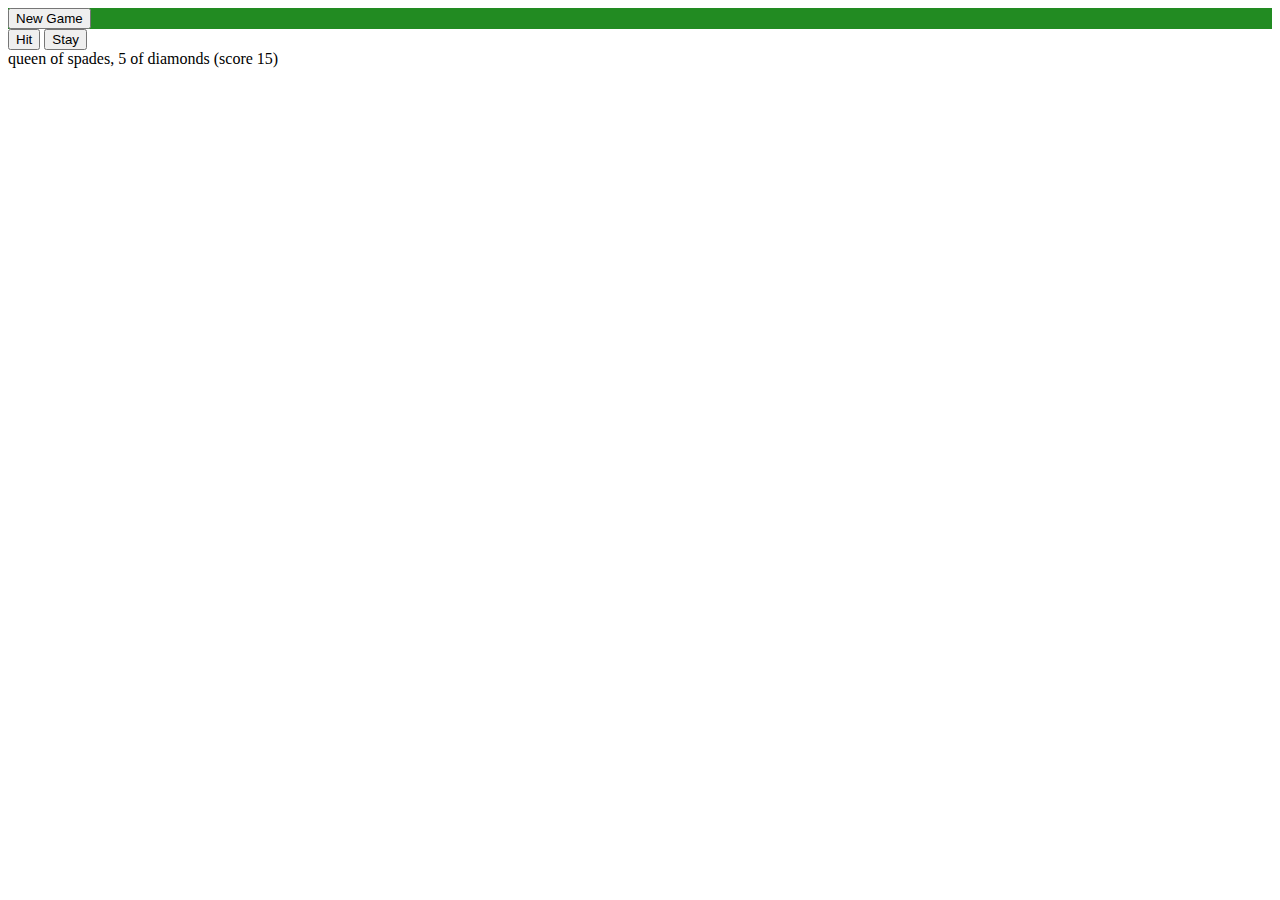
==== public/index.html @ a2c4553d "app setup" ====
<!DOCTYPE html>
<html>
	<head>
		<title>Blackjack!</title>
		<script src="http://ajax.googleapis.com/ajax/libs/jquery/1.7.1/jquery.min.js"></script>
		<script src="lib/mustache.js"></script>
		<style>
		#reset {
			background-color: #228B22;
			margin: auto;
		}

		#actions {
			display: none;
		}

		li {
			border: 1px solid black;
		}

		li.win {
			list-style-image: url("img/tick-sm.png");
		}

		li.win .winner {
			background-color: #C1FFC1;
		}

		li.lose {
			list-style-type: circle;
		}

		li.lose .winner {
			background-color: #8B0000;
			color: white;
		}

		li.tie {
			list-style: none;
		}

		.user {
			background-color: #EEF3E2;
		}

		.dealer {
			background-color: #FEF0C9;
		}

		/* Playing card sprite (img/playingcards.png): http://imageshack.us/photo/my-images/245/playingcards.png/ */;
		</style>
	</head>
	<body>
		<div id="reset">
			<button id="new_game">New Game</button>
		</div>
		<div id="results"></div>
		<div id="actions">
			<button id="hit" class="play">Hit</button>
			<button id="stay" class="play">Stay</button>
			<button id="replay" class="replay">Play Again</button>
		</div>
		<div id="current_hand"></div>
		<ul id="hands"></ul>
		<script src="blackjack.js"></script>
	</body>
</html>
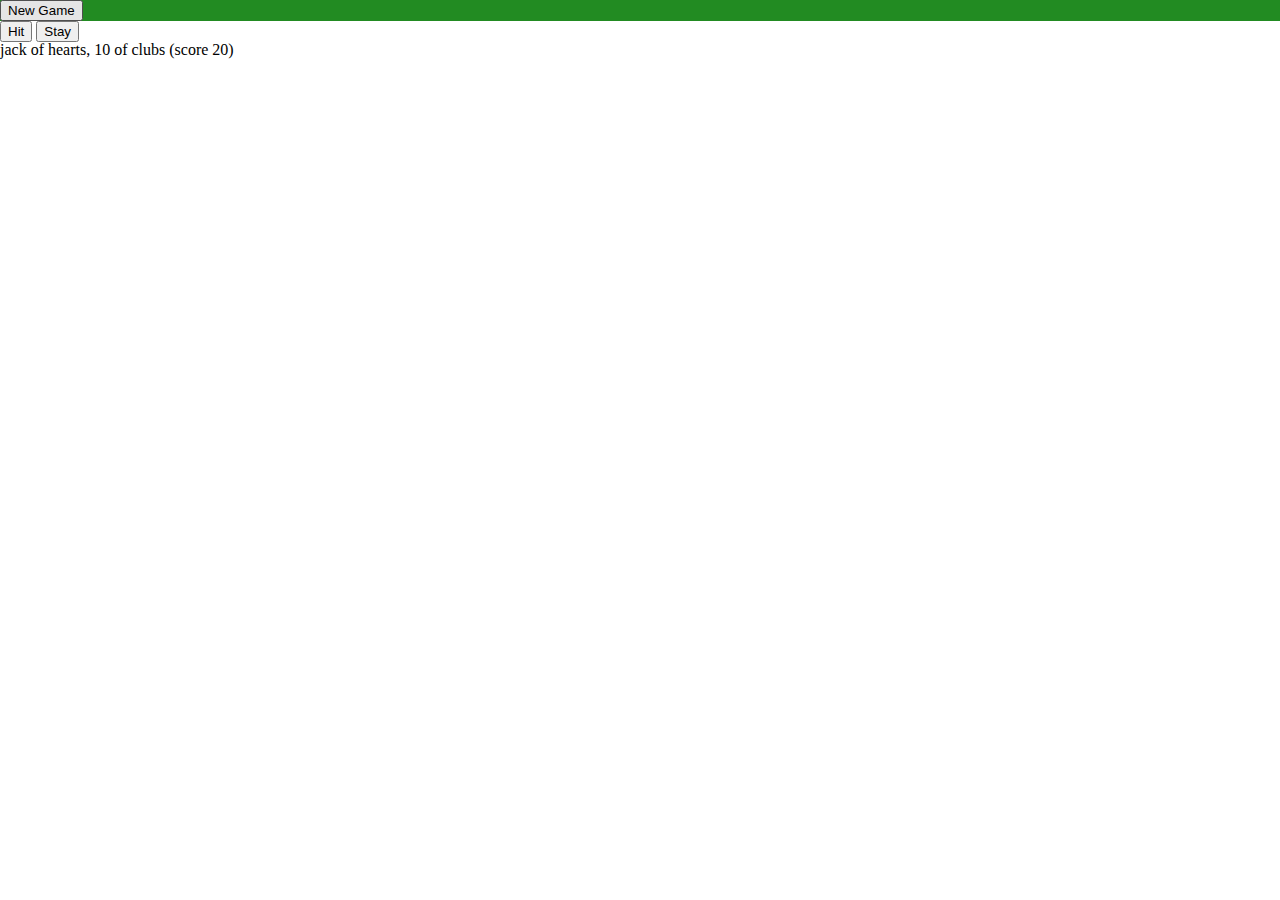
==== commit 0dce53ff: "Added Sass/Compass to make it easy to set card sprite by class" ====
--- a/public/index.html
+++ b/public/index.html
@@ -4,51 +4,7 @@
 		<title>Blackjack!</title>
 		<script src="http://ajax.googleapis.com/ajax/libs/jquery/1.7.1/jquery.min.js"></script>
 		<script src="lib/mustache.js"></script>
-		<style>
-		#reset {
-			background-color: #228B22;
-			margin: auto;
-		}
-
-		#actions {
-			display: none;
-		}
-
-		li {
-			border: 1px solid black;
-		}
-
-		li.win {
-			list-style-image: url("img/tick-sm.png");
-		}
-
-		li.win .winner {
-			background-color: #C1FFC1;
-		}
-
-		li.lose {
-			list-style-type: circle;
-		}
-
-		li.lose .winner {
-			background-color: #8B0000;
-			color: white;
-		}
-
-		li.tie {
-			list-style: none;
-		}
-
-		.user {
-			background-color: #EEF3E2;
-		}
-
-		.dealer {
-			background-color: #FEF0C9;
-		}
-
-		/* Playing card sprite (img/playingcards.png): http://imageshack.us/photo/my-images/245/playingcards.png/ */;
-		</style>
+		<link rel="stylesheet" media="screen, projection" href="stylesheets/screen.css"/>
 	</head>
 	<body>
 		<div id="reset">
@@ -60,7 +16,10 @@
 			<button id="stay" class="play">Stay</button>
 			<button id="replay" class="replay">Play Again</button>
 		</div>
-		<div id="current_hand"></div>
+		<div id="current_hand">
+			<div id="cards"></div>
+			<div id="score"></div>
+		</div>
 		<ul id="hands"></ul>
 		<script src="blackjack.js"></script>
 	</body>
--- a/public/stylesheets/screen.css
+++ b/public/stylesheets/screen.css
@@ -0,0 +1,392 @@
+/* Welcome to Compass.
+ * In this file you should write your main styles. (or centralize your imports)
+ * Import this file using the following HTML or equivalent:
+ * <link href="/stylesheets/screen.css" media="screen, projection" rel="stylesheet" type="text/css" /> */
+/* line 17, c:/Ruby193/lib/ruby/gems/1.9.1/gems/compass-0.12.1/frameworks/compass/stylesheets/compass/reset/_utilities.scss */
+html, body, div, span, applet, object, iframe,
+h1, h2, h3, h4, h5, h6, p, blockquote, pre,
+a, abbr, acronym, address, big, cite, code,
+del, dfn, em, img, ins, kbd, q, s, samp,
+small, strike, strong, sub, sup, tt, var,
+b, u, i, center,
+dl, dt, dd, ol, ul, li,
+fieldset, form, label, legend,
+table, caption, tbody, tfoot, thead, tr, th, td,
+article, aside, canvas, details, embed,
+figure, figcaption, footer, header, hgroup,
+menu, nav, output, ruby, section, summary,
+time, mark, audio, video {
+  margin: 0;
+  padding: 0;
+  border: 0;
+  font-size: 100%;
+  font: inherit;
+  vertical-align: baseline;
+}
+
+/* line 20, c:/Ruby193/lib/ruby/gems/1.9.1/gems/compass-0.12.1/frameworks/compass/stylesheets/compass/reset/_utilities.scss */
+body {
+  line-height: 1;
+}
+
+/* line 22, c:/Ruby193/lib/ruby/gems/1.9.1/gems/compass-0.12.1/frameworks/compass/stylesheets/compass/reset/_utilities.scss */
+ol, ul {
+  list-style: none;
+}
+
+/* line 24, c:/Ruby193/lib/ruby/gems/1.9.1/gems/compass-0.12.1/frameworks/compass/stylesheets/compass/reset/_utilities.scss */
+table {
+  border-collapse: collapse;
+  border-spacing: 0;
+}
+
+/* line 26, c:/Ruby193/lib/ruby/gems/1.9.1/gems/compass-0.12.1/frameworks/compass/stylesheets/compass/reset/_utilities.scss */
+caption, th, td {
+  text-align: left;
+  font-weight: normal;
+  vertical-align: middle;
+}
+
+/* line 28, c:/Ruby193/lib/ruby/gems/1.9.1/gems/compass-0.12.1/frameworks/compass/stylesheets/compass/reset/_utilities.scss */
+q, blockquote {
+  quotes: none;
+}
+/* line 101, c:/Ruby193/lib/ruby/gems/1.9.1/gems/compass-0.12.1/frameworks/compass/stylesheets/compass/reset/_utilities.scss */
+q:before, q:after, blockquote:before, blockquote:after {
+  content: "";
+  content: none;
+}
+
+/* line 30, c:/Ruby193/lib/ruby/gems/1.9.1/gems/compass-0.12.1/frameworks/compass/stylesheets/compass/reset/_utilities.scss */
+a img {
+  border: none;
+}
+
+/* line 114, c:/Ruby193/lib/ruby/gems/1.9.1/gems/compass-0.12.1/frameworks/compass/stylesheets/compass/reset/_utilities.scss */
+article, aside, details, figcaption, figure, footer, header, hgroup, menu, nav, section, summary {
+  display: block;
+}
+
+/* line 8, ../sass/screen.scss */
+#reset {
+  background-color: #228B22;
+  margin: auto;
+}
+
+/* line 13, ../sass/screen.scss */
+#actions {
+  display: none;
+}
+
+/* line 17, ../sass/screen.scss */
+li {
+  border: 1px solid black;
+  list-style-type: disc;
+}
+/* line 21, ../sass/screen.scss */
+li.win {
+  list-style-image: url("/img/tick-sm.png");
+}
+/* line 24, ../sass/screen.scss */
+li.win .winner {
+  background-color: #C1FFC1;
+}
+/* line 29, ../sass/screen.scss */
+li.lose {
+  list-style-type: circle;
+}
+/* line 32, ../sass/screen.scss */
+li.lose .winner {
+  background-color: #8B0000;
+  color: white;
+}
+/* line 38, ../sass/screen.scss */
+li.tie {
+  list-style: none;
+}
+
+/* line 43, ../sass/screen.scss */
+.user {
+  background-color: #EEF3E2;
+}
+
+/* line 47, ../sass/screen.scss */
+.dealer {
+  background-color: #FEF0C9;
+}
+
+/* line 51, ../sass/screen.scss */
+#score {
+  clear: both;
+}
+
+/* Playing card sprite (img/playingcards.png): http://imageshack.us/photo/my-images/245/playingcards.png/ */
+/* line 56, ../sass/screen.scss */
+.card {
+  background: url("/img/playingcards.png") no-repeat;
+  float: left;
+  margin: 3px;
+  height: 96px;
+  width: 72px;
+  background-position: -38px -11px;
+}
+/* line 78, ../sass/screen.scss */
+.card.cardValue-1-1 {
+  background-position-x: -38px;
+  background-position-y: -11px;
+}
+/* line 78, ../sass/screen.scss */
+.card.cardValue-1-2 {
+  background-position-x: -111px;
+  background-position-y: -11px;
+}
+/* line 78, ../sass/screen.scss */
+.card.cardValue-1-3 {
+  background-position-x: -184px;
+  background-position-y: -11px;
+}
+/* line 78, ../sass/screen.scss */
+.card.cardValue-1-4 {
+  background-position-x: -257px;
+  background-position-y: -11px;
+}
+/* line 78, ../sass/screen.scss */
+.card.cardValue-1-5 {
+  background-position-x: -330px;
+  background-position-y: -11px;
+}
+/* line 78, ../sass/screen.scss */
+.card.cardValue-1-6 {
+  background-position-x: -403px;
+  background-position-y: -11px;
+}
+/* line 78, ../sass/screen.scss */
+.card.cardValue-1-7 {
+  background-position-x: -476px;
+  background-position-y: -11px;
+}
+/* line 78, ../sass/screen.scss */
+.card.cardValue-1-8 {
+  background-position-x: -549px;
+  background-position-y: -11px;
+}
+/* line 78, ../sass/screen.scss */
+.card.cardValue-1-9 {
+  background-position-x: -622px;
+  background-position-y: -11px;
+}
+/* line 78, ../sass/screen.scss */
+.card.cardValue-1-10 {
+  background-position-x: -695px;
+  background-position-y: -11px;
+}
+/* line 78, ../sass/screen.scss */
+.card.cardValue-1-11 {
+  background-position-x: -768px;
+  background-position-y: -11px;
+}
+/* line 78, ../sass/screen.scss */
+.card.cardValue-1-12 {
+  background-position-x: -841px;
+  background-position-y: -11px;
+}
+/* line 78, ../sass/screen.scss */
+.card.cardValue-1-13 {
+  background-position-x: -914px;
+  background-position-y: -11px;
+}
+/* line 78, ../sass/screen.scss */
+.card.cardValue-2-1 {
+  background-position-x: -38px;
+  background-position-y: -115px;
+}
+/* line 78, ../sass/screen.scss */
+.card.cardValue-2-2 {
+  background-position-x: -111px;
+  background-position-y: -115px;
+}
+/* line 78, ../sass/screen.scss */
+.card.cardValue-2-3 {
+  background-position-x: -184px;
+  background-position-y: -115px;
+}
+/* line 78, ../sass/screen.scss */
+.card.cardValue-2-4 {
+  background-position-x: -257px;
+  background-position-y: -115px;
+}
+/* line 78, ../sass/screen.scss */
+.card.cardValue-2-5 {
+  background-position-x: -330px;
+  background-position-y: -115px;
+}
+/* line 78, ../sass/screen.scss */
+.card.cardValue-2-6 {
+  background-position-x: -403px;
+  background-position-y: -115px;
+}
+/* line 78, ../sass/screen.scss */
+.card.cardValue-2-7 {
+  background-position-x: -476px;
+  background-position-y: -115px;
+}
+/* line 78, ../sass/screen.scss */
+.card.cardValue-2-8 {
+  background-position-x: -549px;
+  background-position-y: -115px;
+}
+/* line 78, ../sass/screen.scss */
+.card.cardValue-2-9 {
+  background-position-x: -622px;
+  background-position-y: -115px;
+}
+/* line 78, ../sass/screen.scss */
+.card.cardValue-2-10 {
+  background-position-x: -695px;
+  background-position-y: -115px;
+}
+/* line 78, ../sass/screen.scss */
+.card.cardValue-2-11 {
+  background-position-x: -768px;
+  background-position-y: -115px;
+}
+/* line 78, ../sass/screen.scss */
+.card.cardValue-2-12 {
+  background-position-x: -841px;
+  background-position-y: -115px;
+}
+/* line 78, ../sass/screen.scss */
+.card.cardValue-2-13 {
+  background-position-x: -914px;
+  background-position-y: -115px;
+}
+/* line 78, ../sass/screen.scss */
+.card.cardValue-3-1 {
+  background-position-x: -38px;
+  background-position-y: -219px;
+}
+/* line 78, ../sass/screen.scss */
+.card.cardValue-3-2 {
+  background-position-x: -111px;
+  background-position-y: -219px;
+}
+/* line 78, ../sass/screen.scss */
+.card.cardValue-3-3 {
+  background-position-x: -184px;
+  background-position-y: -219px;
+}
+/* line 78, ../sass/screen.scss */
+.card.cardValue-3-4 {
+  background-position-x: -257px;
+  background-position-y: -219px;
+}
+/* line 78, ../sass/screen.scss */
+.card.cardValue-3-5 {
+  background-position-x: -330px;
+  background-position-y: -219px;
+}
+/* line 78, ../sass/screen.scss */
+.card.cardValue-3-6 {
+  background-position-x: -403px;
+  background-position-y: -219px;
+}
+/* line 78, ../sass/screen.scss */
+.card.cardValue-3-7 {
+  background-position-x: -476px;
+  background-position-y: -219px;
+}
+/* line 78, ../sass/screen.scss */
+.card.cardValue-3-8 {
+  background-position-x: -549px;
+  background-position-y: -219px;
+}
+/* line 78, ../sass/screen.scss */
+.card.cardValue-3-9 {
+  background-position-x: -622px;
+  background-position-y: -219px;
+}
+/* line 78, ../sass/screen.scss */
+.card.cardValue-3-10 {
+  background-position-x: -695px;
+  background-position-y: -219px;
+}
+/* line 78, ../sass/screen.scss */
+.card.cardValue-3-11 {
+  background-position-x: -768px;
+  background-position-y: -219px;
+}
+/* line 78, ../sass/screen.scss */
+.card.cardValue-3-12 {
+  background-position-x: -841px;
+  background-position-y: -219px;
+}
+/* line 78, ../sass/screen.scss */
+.card.cardValue-3-13 {
+  background-position-x: -914px;
+  background-position-y: -219px;
+}
+/* line 78, ../sass/screen.scss */
+.card.cardValue-4-1 {
+  background-position-x: -38px;
+  background-position-y: -323px;
+}
+/* line 78, ../sass/screen.scss */
+.card.cardValue-4-2 {
+  background-position-x: -111px;
+  background-position-y: -323px;
+}
+/* line 78, ../sass/screen.scss */
+.card.cardValue-4-3 {
+  background-position-x: -184px;
+  background-position-y: -323px;
+}
+/* line 78, ../sass/screen.scss */
+.card.cardValue-4-4 {
+  background-position-x: -257px;
+  background-position-y: -323px;
+}
+/* line 78, ../sass/screen.scss */
+.card.cardValue-4-5 {
+  background-position-x: -330px;
+  background-position-y: -323px;
+}
+/* line 78, ../sass/screen.scss */
+.card.cardValue-4-6 {
+  background-position-x: -403px;
+  background-position-y: -323px;
+}
+/* line 78, ../sass/screen.scss */
+.card.cardValue-4-7 {
+  background-position-x: -476px;
+  background-position-y: -323px;
+}
+/* line 78, ../sass/screen.scss */
+.card.cardValue-4-8 {
+  background-position-x: -549px;
+  background-position-y: -323px;
+}
+/* line 78, ../sass/screen.scss */
+.card.cardValue-4-9 {
+  background-position-x: -622px;
+  background-position-y: -323px;
+}
+/* line 78, ../sass/screen.scss */
+.card.cardValue-4-10 {
+  background-position-x: -695px;
+  background-position-y: -323px;
+}
+/* line 78, ../sass/screen.scss */
+.card.cardValue-4-11 {
+  background-position-x: -768px;
+  background-position-y: -323px;
+}
+/* line 78, ../sass/screen.scss */
+.card.cardValue-4-12 {
+  background-position-x: -841px;
+  background-position-y: -323px;
+}
+/* line 78, ../sass/screen.scss */
+.card.cardValue-4-13 {
+  background-position-x: -914px;
+  background-position-y: -323px;
+}
